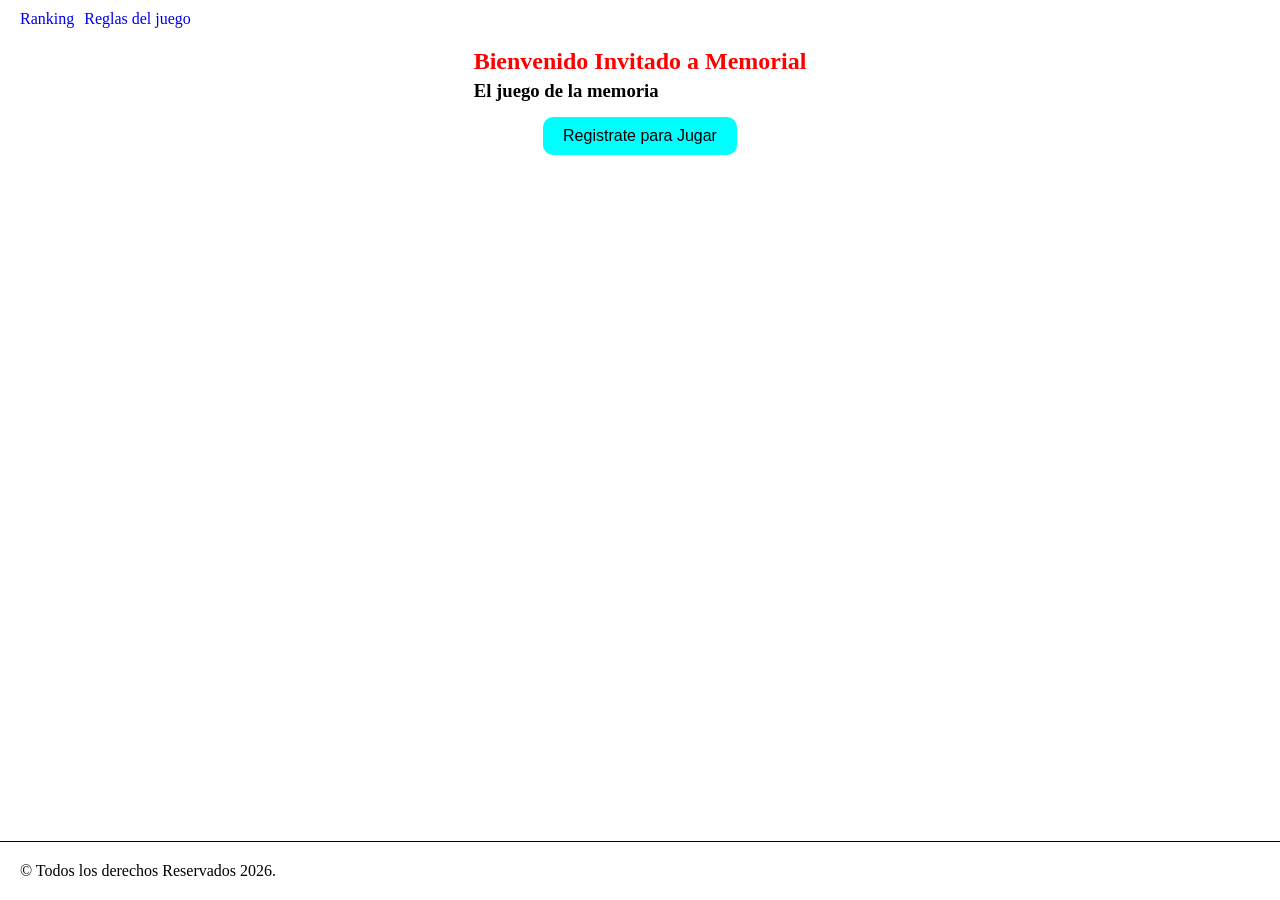
==== index.html @ 4654829d "diseño_inicio" ====
<!DOCTYPE html>
<html lang="en">
<head>
    <meta charset="UTF-8">
    <meta name="viewport" content="width=device-width, initial-scale=1.0">
    <link rel="stylesheet" href="css/styles.css">
    <script src="js/main.js"></script>
    <title>Inicio</title>
</head>
<body>

    <header>

        <nav class="nav_menu">
            <ul class="lista_menu">
                <li class="links_menu"><a href="ranking.html">Ranking</a></li>
                <li class="links_menu"><a href="rules.html">Reglas del juego</a></li>
            </ul>
        </nav>

    </header>

    <main>
        <section class="contenedor">
        <div>
            <h1 class="bienvenida">Bienvenido Invitado a Memorial</h1>
            <h3 class="desc">El juego de la memoria</h3>
            <a href="form.html"><button class="boton">Registrate para Jugar</button></a>
        </div>
        </section>
    </main>

    <footer class="datos">
        <span>&copy; Todos los derechos Reservados 2026.</span>
    </footer>

</body>
</html>
---- css/styles.css ----
* {
    padding: 0;
    margin: 0;
    box-sizing: border-box;
}

.bienvenida {
    padding-top: 10px;
    color: red;
    justify-self: center;
    
}

.desc {
    padding-top: 5px;
    justify-self: center;

}

.contenedor {
    display: flex;
    justify-content: center;  
}

a {
    text-decoration: none;
}

a .boton, .boton {
    display: block;
    margin: 15px auto 0;
    padding: 10px 20px;
    background-color: aqua;
    border: none;
    cursor: pointer;
    font-size: 1rem;
    border-radius: 10px;
}


.boton:hover {
    background-color: darkcyan;
    color: white;
}

.nav_menu {
    padding-top: 10px;
    padding-bottom: 10px;


}   

.lista_menu {
    padding-left: 20px;
    flex-direction: row;
    list-style-type: none;
    text-decoration: none;
    display: flex;
    flex-wrap: wrap;
    justify-content: left;
}

.links_menu {
    padding-right: 10px;
}

.links_menu:hover {
    text-decoration: underline;
}

.ranking_tabla {
    padding-top: 2vh;
    padding-left: 2vw;
}

.encabezado {
    display: flex;
    flex-wrap: wrap;
    justify-content: left;
    background-color: aqua;
    width: 90vw;
}

.item_ranking {
    justify-self: left;
    padding-right: 3vw;
    border: 1px;
    border-color: black;
    border-style: solid;
}

#rank {
    width: 10%;
}

#nombre_jugador {
    width: 55%;
}

#tiempo_jugador {
    width: 15%;
}

#puntaje_jugador {
    width: 20%;
}

.datos {
    position: fixed;
    bottom: 0;
    left: 0;
    width: 100%;
    padding-top: 20px;
    padding-bottom: 20px;
    padding-left: 20px;
    border: 0;
    border-top: 1px;
    border-style: solid;
    color: black;
}
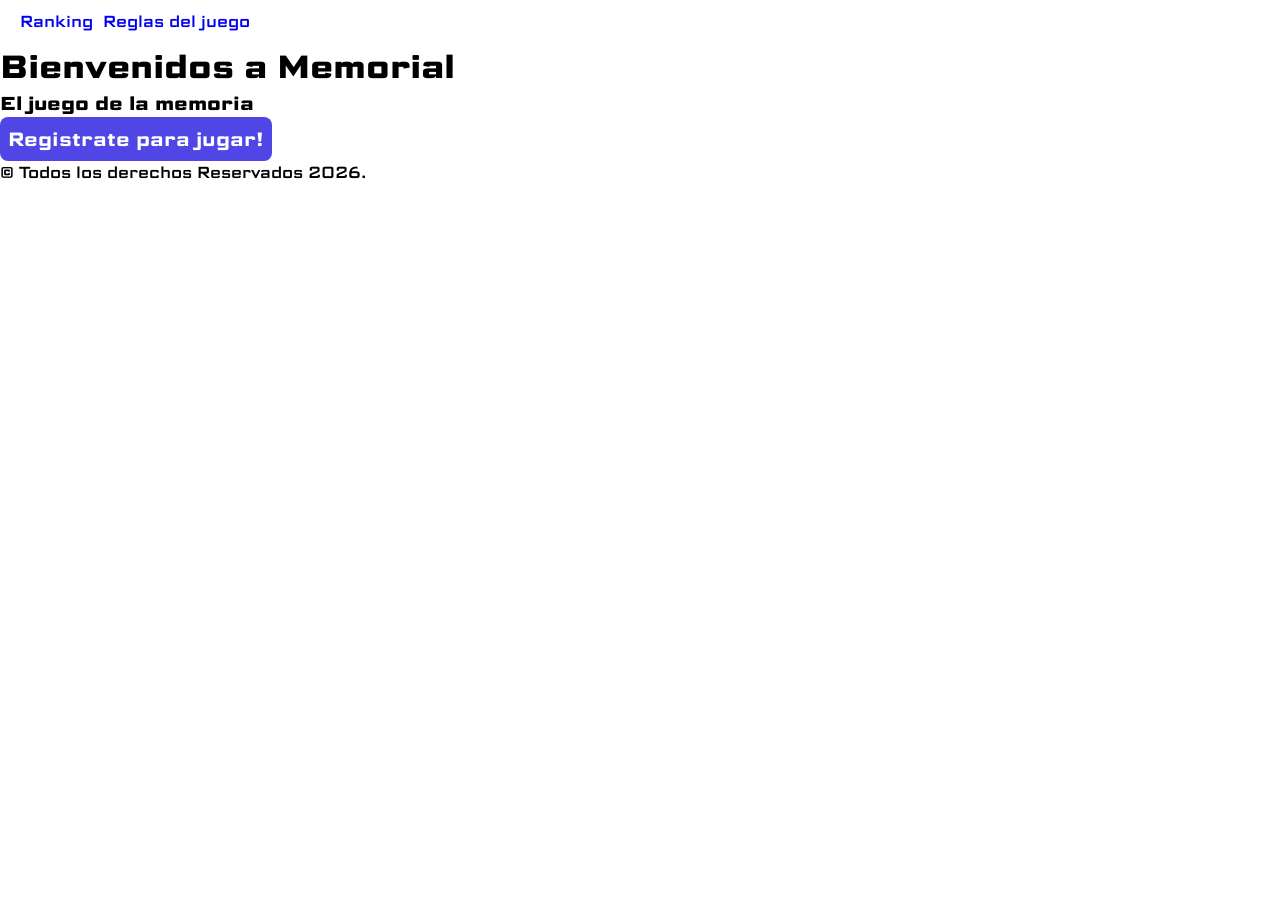
==== commit 41dac989: "Modificaciones" ====
--- a/index.html
+++ b/index.html
@@ -5,7 +5,10 @@
     <meta name="viewport" content="width=device-width, initial-scale=1.0">
     <link rel="stylesheet" href="css/styles.css">
     <script src="js/main.js"></script>
-    <title>Inicio</title>
+    <title>Memorial | Inicio</title>
+    <link rel="preconnect" href="https://fonts.googleapis.com">
+    <link rel="preconnect" href="https://fonts.gstatic.com" crossorigin>
+    <link href="https://fonts.googleapis.com/css2?family=Science+Gothic:wght@100..900&display=swap" rel="stylesheet">  
 </head>
 <body>
 
@@ -13,24 +16,27 @@
 
         <nav class="nav_menu">
             <ul class="lista_menu">
-                <li class="links_menu"><a href="ranking.html">Ranking</a></li>
-                <li class="links_menu"><a href="rules.html">Reglas del juego</a></li>
+                <li><a class="links_menu" href="ranking.html">Ranking</a></li>
+                <li><a class="links_menu" href="rules.html">Reglas del juego</a></li>
             </ul>
         </nav>
 
     </header>
 
     <main>
-        <section class="contenedor">
+
         <div>
-            <h1 class="bienvenida">Bienvenido Invitado a Memorial</h1>
-            <h3 class="desc">El juego de la memoria</h3>
-            <a href="form.html"><button class="boton">Registrate para Jugar</button></a>
+            <h1>Bienvenidos a Memorial</h1>
+            <h3>El juego de la memoria</h3>
         </div>
-        </section>
+
+        <div>
+            <a href="./form.html" class="btn_green">Registrate para jugar!</a>
+        </div>
+
     </main>
 
-    <footer class="datos">
+    <footer>
         <span>&copy; Todos los derechos Reservados 2026.</span>
     </footer>
 
--- a/css/styles.css
+++ b/css/styles.css
@@ -2,45 +2,13 @@
     padding: 0;
     margin: 0;
     box-sizing: border-box;
+    
+    font-family: "Science Gothic", sans-serif;
 }
 
-.bienvenida {
-    padding-top: 10px;
-    color: red;
-    justify-self: center;
-    
-}
-
-.desc {
-    padding-top: 5px;
-    justify-self: center;
-
-}
-
-.contenedor {
-    display: flex;
-    justify-content: center;  
-}
-
-a {
-    text-decoration: none;
-}
-
-a .boton, .boton {
-    display: block;
-    margin: 15px auto 0;
-    padding: 10px 20px;
-    background-color: aqua;
-    border: none;
-    cursor: pointer;
-    font-size: 1rem;
-    border-radius: 10px;
-}
-
-
-.boton:hover {
-    background-color: darkcyan;
-    color: white;
+body {
+    margin: 0;
+    min-height: 100dvh;
 }
 
 .nav_menu {
@@ -62,6 +30,12 @@
 
 .links_menu {
     padding-right: 10px;
+    text-decoration: none;
+}
+
+.links_menu:visited{
+    color: blue;
+    text-decoration: none;
 }
 
 .links_menu:hover {
@@ -110,11 +84,86 @@
     bottom: 0;
     left: 0;
     width: 100%;
-    padding-top: 20px;
     padding-bottom: 20px;
     padding-left: 20px;
-    border: 0;
-    border-top: 1px;
-    border-style: solid;
-    color: black;
+}
+
+.btn_green {
+    text-decoration: none;
+    display: inline-block;
+    background-color: #4f46e5;
+    color: white;
+    padding: .5rem;
+    border: none;
+    border-radius: 8px;
+    font-size: 1.2rem;
+    font-weight: 600;
+    cursor: pointer;
+    transition: all 0.3s ease;
+}
+
+.btn_green:hover {
+    background-color: #76ce53;
+    transform: translateY(-2px);
+    box-shadow: 0 10px 15px -3px rgba(0, 0, 0, 0.1);
+}
+
+.btn_green:visited {
+    text-decoration: none;
+}
+
+.form {
+    display: flex;
+    flex-direction: column;
+    gap: 1.5rem;
+    max-width: 600px;
+    margin: 50px auto;
+
+    font-size: 1.2rem;
+}
+
+.form_group {
+    display: flex;
+    flex-direction: row;
+    justify-content: space-between;
+    align-items: center;
+    gap: 1rem;
+}
+
+.form_group, input {
+    flex-grow: 1;
+}
+
+.form_group_btn {
+    display: flex;
+    justify-content: center;
+    align-items: center;
+    gap: 1rem;
+}
+
+.btn_submit {
+    text-decoration: none;
+    display: inline-block;
+    background-color: #4f46e5;
+    color: white;
+    padding: .5rem;
+    border: none;
+    border-radius: 8px;
+    font-size: 1rem;
+    font-weight: 600;
+    cursor: pointer;
+    transition: all 0.3s ease;
+    
+    /* Evita que el botón se estire si está en un flex container */
+    align-self: center;
+}
+
+.btn_submit:hover {
+    background-color: #76ce53;
+    transform: translateY(-2px);
+    box-shadow: 0 10px 15px -3px rgba(0, 0, 0, 0.1);
+}
+
+.btn_submit:visited {
+    text-decoration: none;
 }
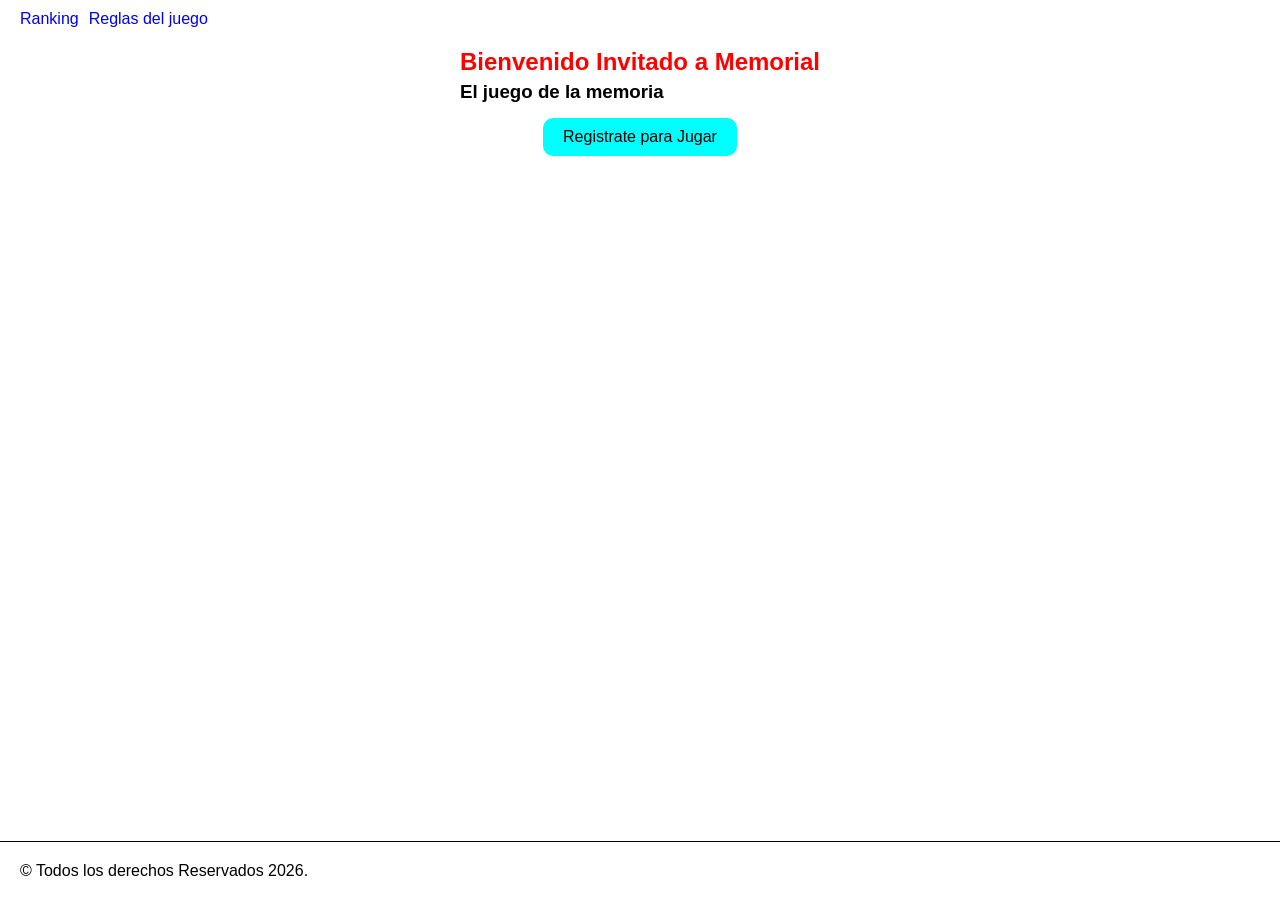
==== commit ac31526f: "Merge pull request #14 from nicolasaurora/Feature/inicio Feature/inicio" ====
--- a/index.html
+++ b/index.html
@@ -5,10 +5,7 @@
     <meta name="viewport" content="width=device-width, initial-scale=1.0">
     <link rel="stylesheet" href="css/styles.css">
     <script src="js/main.js"></script>
-    <title>Memorial | Inicio</title>
-    <link rel="preconnect" href="https://fonts.googleapis.com">
-    <link rel="preconnect" href="https://fonts.gstatic.com" crossorigin>
-    <link href="https://fonts.googleapis.com/css2?family=Science+Gothic:wght@100..900&display=swap" rel="stylesheet">  
+    <title>Inicio</title>
 </head>
 <body>
 
@@ -16,27 +13,24 @@
 
         <nav class="nav_menu">
             <ul class="lista_menu">
-                <li><a class="links_menu" href="ranking.html">Ranking</a></li>
-                <li><a class="links_menu" href="rules.html">Reglas del juego</a></li>
+                <li class="links_menu"><a href="ranking.html">Ranking</a></li>
+                <li class="links_menu"><a href="rules.html">Reglas del juego</a></li>
             </ul>
         </nav>
 
     </header>
 
     <main>
-
+        <section class="contenedor">
         <div>
-            <h1>Bienvenidos a Memorial</h1>
-            <h3>El juego de la memoria</h3>
+            <h1 class="bienvenida">Bienvenido Invitado a Memorial</h1>
+            <h3 class="desc">El juego de la memoria</h3>
+            <a href="form.html"><button class="boton">Registrate para Jugar</button></a>
         </div>
-
-        <div>
-            <a href="./form.html" class="btn_green">Registrate para jugar!</a>
-        </div>
-
+        </section>
     </main>
 
-    <footer>
+    <footer class="datos">
         <span>&copy; Todos los derechos Reservados 2026.</span>
     </footer>
 
--- a/css/styles.css
+++ b/css/styles.css
@@ -11,6 +11,50 @@
     min-height: 100dvh;
 }
 
+.bienvenida {
+    padding-top: 10px;
+    color: red;
+    justify-self: center;
+    
+}
+
+.desc {
+    padding-top: 5px;
+    justify-self: center;
+
+}
+
+.contenedor {
+    display: flex;
+    justify-content: center;  
+}
+
+a {
+    text-decoration: none;
+}
+
+tr {
+    background-color: red;
+    height: 45px;
+}
+
+a .boton, .boton {
+    display: block;
+    margin: 15px auto 0;
+    padding: 10px 20px;
+    background-color: aqua;
+    border: none;
+    cursor: pointer;
+    font-size: 1rem;
+    border-radius: 10px;
+}
+
+
+.boton:hover {
+    background-color: darkcyan;
+    color: white;
+}
+
 .nav_menu {
     padding-top: 10px;
     padding-bottom: 10px;
@@ -53,6 +97,15 @@
     justify-content: left;
     background-color: aqua;
     width: 90vw;
+}
+
+.posicion_ranking {
+    display: flex;
+    flex-wrap: wrap;
+    justify-content: left;
+    background-color: aqua;
+    width: 90vw;
+
 }
 
 .item_ranking {
@@ -84,8 +137,13 @@
     bottom: 0;
     left: 0;
     width: 100%;
+    padding-top: 20px;
     padding-bottom: 20px;
     padding-left: 20px;
+    border: 0;
+    border-top: 1px;
+    border-style: solid;
+    color: black;
 }
 
 .btn_green {
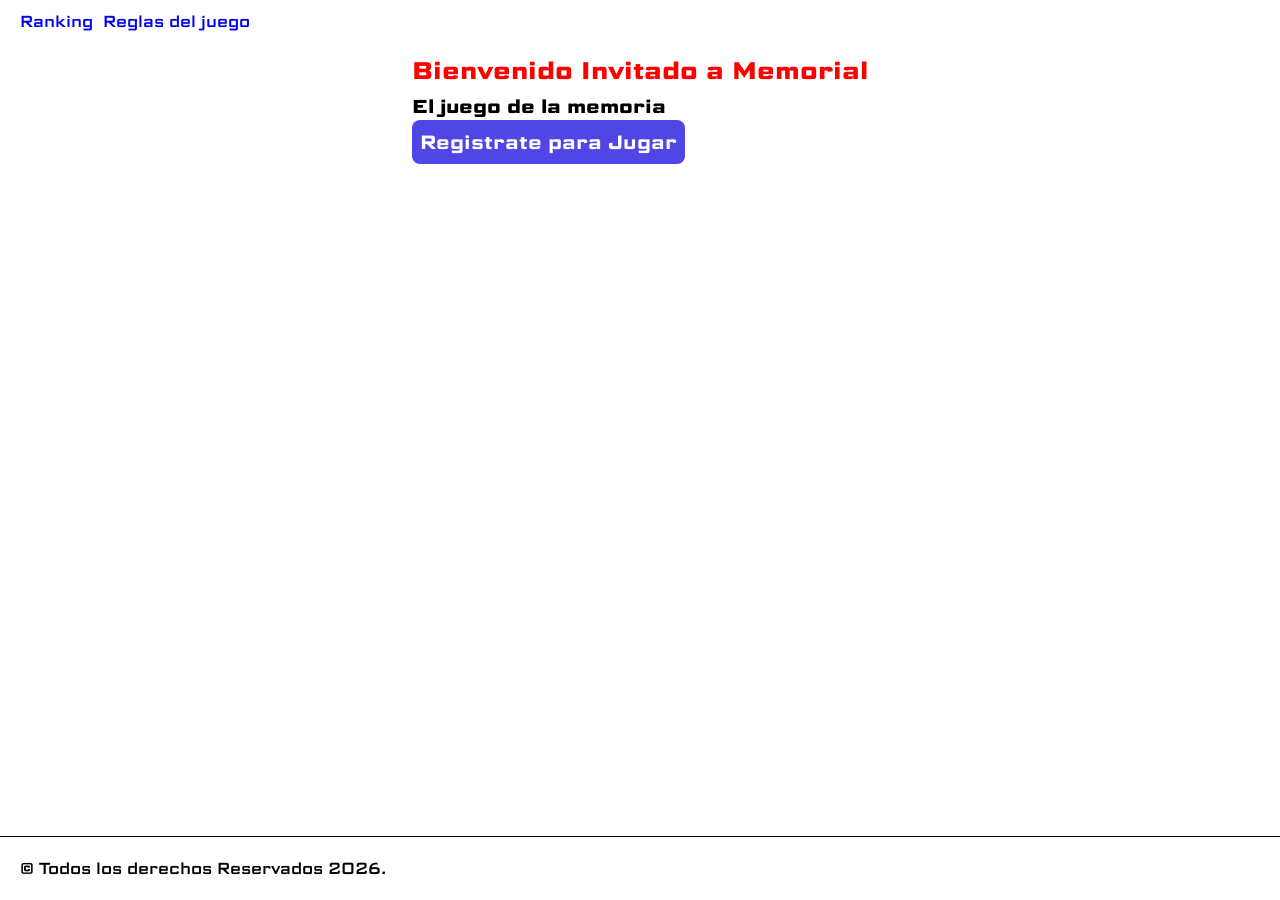
==== commit 78544e9b: "modificaciones" ====
--- a/index.html
+++ b/index.html
@@ -5,6 +5,9 @@
     <meta name="viewport" content="width=device-width, initial-scale=1.0">
     <link rel="stylesheet" href="css/styles.css">
     <script src="js/main.js"></script>
+    <link rel="preconnect" href="https://fonts.googleapis.com">
+    <link rel="preconnect" href="https://fonts.gstatic.com" crossorigin>
+    <link href="https://fonts.googleapis.com/css2?family=Science+Gothic:wght@100..900&display=swap" rel="stylesheet">
     <title>Inicio</title>
 </head>
 <body>
@@ -13,8 +16,8 @@
 
         <nav class="nav_menu">
             <ul class="lista_menu">
-                <li class="links_menu"><a href="ranking.html">Ranking</a></li>
-                <li class="links_menu"><a href="rules.html">Reglas del juego</a></li>
+                <li><a class="links_menu" href="ranking.html">Ranking</a></li>
+                <li><a class="links_menu" href="rules.html">Reglas del juego</a></li>
             </ul>
         </nav>
 
@@ -25,7 +28,7 @@
         <div>
             <h1 class="bienvenida">Bienvenido Invitado a Memorial</h1>
             <h3 class="desc">El juego de la memoria</h3>
-            <a href="form.html"><button class="boton">Registrate para Jugar</button></a>
+            <a href="form.html"><button class="btn_green">Registrate para Jugar</button></a>
         </div>
         </section>
     </main>
--- a/css/styles.css
+++ b/css/styles.css
@@ -38,22 +38,6 @@
     height: 45px;
 }
 
-a .boton, .boton {
-    display: block;
-    margin: 15px auto 0;
-    padding: 10px 20px;
-    background-color: aqua;
-    border: none;
-    cursor: pointer;
-    font-size: 1rem;
-    border-radius: 10px;
-}
-
-
-.boton:hover {
-    background-color: darkcyan;
-    color: white;
-}
 
 .nav_menu {
     padding-top: 10px;
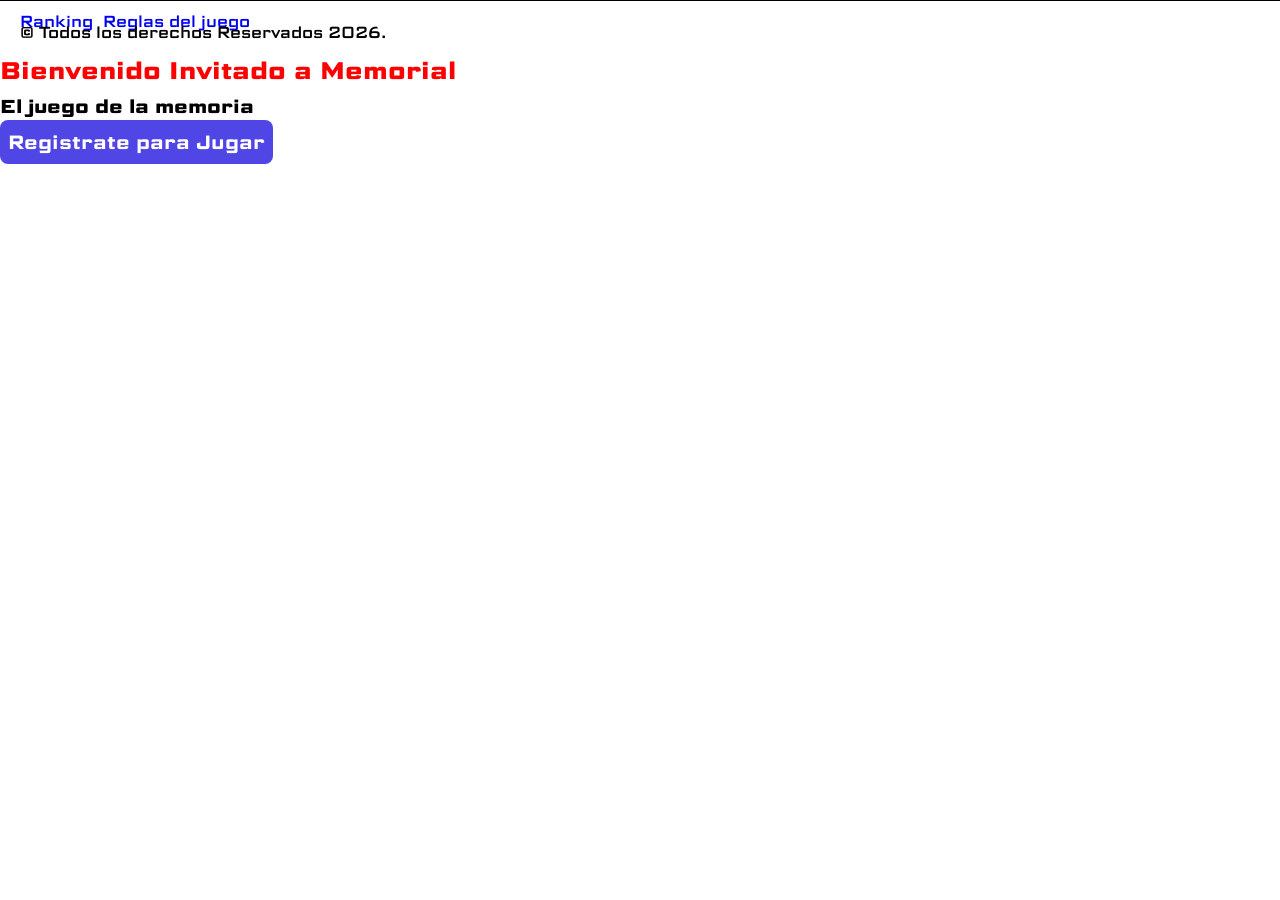
==== commit 49c7ee86: "Se agregaron cards, estilos de cards y logica de cards." ====
--- a/index.html
+++ b/index.html
@@ -4,7 +4,7 @@
     <meta charset="UTF-8">
     <meta name="viewport" content="width=device-width, initial-scale=1.0">
     <link rel="stylesheet" href="css/styles.css">
-    <script src="js/main.js"></script>
+    <script src="js/main.js" defer></script>
     <link rel="preconnect" href="https://fonts.googleapis.com">
     <link rel="preconnect" href="https://fonts.gstatic.com" crossorigin>
     <link href="https://fonts.googleapis.com/css2?family=Science+Gothic:wght@100..900&display=swap" rel="stylesheet">
@@ -33,7 +33,7 @@
         </section>
     </main>
 
-    <footer class="datos">
+    <footer class="footer">
         <span>&copy; Todos los derechos Reservados 2026.</span>
     </footer>
 
--- a/css/styles.css
+++ b/css/styles.css
@@ -7,8 +7,14 @@
 }
 
 body {
-    margin: 0;
-    min-height: 100dvh;
+    display: flex;
+    flex-direction: column;
+    min-height: 100vh;
+}
+
+main {
+    flex: 1;
+    display: flex;
 }
 
 .bienvenida {
@@ -116,13 +122,20 @@
     width: 20%;
 }
 
-.datos {
+.footer {
     position: fixed;
-    bottom: 0;
-    left: 0;
     width: 100%;
-    padding-top: 20px;
-    padding-bottom: 20px;
+    padding: 20px;
+    padding-left: 20px;
+    border: 0;
+    border-top: 1px;
+    border-style: solid;
+    color: black;
+}
+
+.footer_game {
+    width: 100%;
+    padding: 20px;
     padding-left: 20px;
     border: 0;
     border-top: 1px;
@@ -208,4 +221,87 @@
 
 .btn_submit:visited {
     text-decoration: none;
+}
+
+/* Game */
+
+.game {
+    flex: 1;
+    display: flex;
+    align-items: center;
+    justify-content: center;
+}
+
+
+
+.grid {
+  display: grid;
+  grid-template-columns: repeat(6, 1fr);
+  gap: 10px;
+
+  width: min(90vmin, 90vw); 
+  height: min(90vmin, 90vh); 
+
+  margin: 20px auto;
+}
+
+.card {
+  width: 100%;
+  aspect-ratio: 1 / 1;
+  perspective: 1000px;
+  cursor: pointer;
+}
+
+.card-inner {
+  width: 100%;
+  height: 100%;
+  position: relative;
+
+  transform-style: preserve-3d;
+  transition: transform 0.5s;
+}
+
+.card.flip .card-inner {
+  transform: rotateY(180deg);
+}
+
+.card-front,
+.card-back {
+  position: absolute;
+  width: 100%;
+  height: 100%;
+
+  border-radius: 10px;
+  backface-visibility: hidden;
+}
+
+.card-front {
+  background: linear-gradient(135deg, #3b82f6, #6366f1);
+}
+
+.card-back {
+  background: #1e293b;
+  transform: rotateY(180deg);
+
+  display: flex;
+  align-items: center;
+  justify-content: center;
+}
+
+.card-back img {
+  width: 60%;
+  height: auto;
+}
+
+.card:hover {
+  transform: scale(1.05);
+}
+
+.card.matched .card-inner {
+  box-shadow: 0 0 10px #22c55e;
+}
+
+.card.disabled {
+  pointer-events: none;
+  opacity: 0.6;
 }
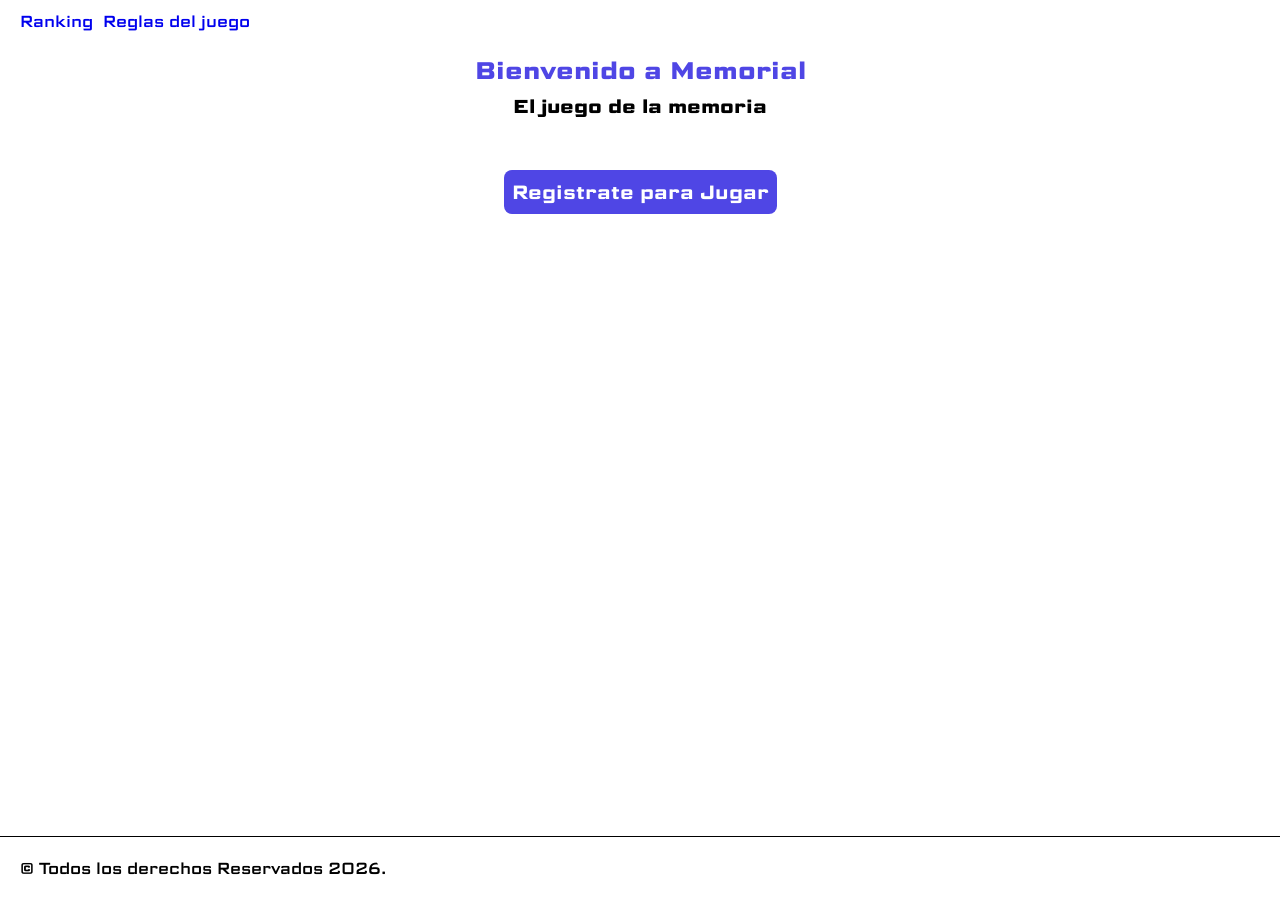
==== commit 79873cf8: "Se realizo estilos y media queries" ====
--- a/index.html
+++ b/index.html
@@ -25,11 +25,11 @@
 
     <main>
         <section class="contenedor">
-        <div>
-            <h1 class="bienvenida">Bienvenido Invitado a Memorial</h1>
-            <h3 class="desc">El juego de la memoria</h3>
-            <a href="form.html"><button class="btn_green">Registrate para Jugar</button></a>
-        </div>
+            <div class="div_index">
+                <h1 class="bienvenida">Bienvenido a Memorial</h1>
+                <h3 class="desc">El juego de la memoria</h3>
+                <a href="form.html"><button class="btn_green" class="btn_registro">Registrate para Jugar</button></a>
+            </div>
         </section>
     </main>
 
--- a/css/styles.css
+++ b/css/styles.css
@@ -12,14 +12,17 @@
     min-height: 100vh;
 }
 
+
 main {
     flex: 1;
     display: flex;
-}
+    justify-content: center;
+}
+
 
 .bienvenida {
     padding-top: 10px;
-    color: red;
+    color: #4f46e5;
     justify-self: center;
     
 }
@@ -40,7 +43,6 @@
 }
 
 tr {
-    background-color: red;
     height: 45px;
 }
 
@@ -79,23 +81,26 @@
 .ranking_tabla {
     padding-top: 2vh;
     padding-left: 2vw;
+    text-align: center;
 }
 
 .encabezado {
     display: flex;
     flex-wrap: wrap;
     justify-content: left;
-    background-color: aqua;
+    background-color: #ffffff;
     width: 90vw;
+    color: #4f46e5;
+    box-shadow: 0px 2px 10px #4f46e5;
 }
 
 .posicion_ranking {
     display: flex;
     flex-wrap: wrap;
     justify-content: left;
-    background-color: aqua;
+    background-color: rgb(255, 255, 255);
     width: 90vw;
-
+    box-shadow: 0px 2px 10px #4f46e5;
 }
 
 .item_ranking {
@@ -106,24 +111,23 @@
     border-style: solid;
 }
 
-#rank {
+.rank {
     width: 10%;
 }
 
-#nombre_jugador {
+.nombre_jugador {
     width: 55%;
 }
 
-#tiempo_jugador {
+.tiempo_jugador {
     width: 15%;
 }
 
-#puntaje_jugador {
+.puntaje_jugador {
     width: 20%;
 }
 
 .footer {
-    position: fixed;
     width: 100%;
     padding: 20px;
     padding-left: 20px;
@@ -157,6 +161,18 @@
     transition: all 0.3s ease;
 }
 
+
+.div_index {
+    display: flex;
+    flex-direction: column;
+    justify-content: start;
+    align-items: center;
+}
+
+.div_index > :nth-child(3) {
+  margin-top: 50px; 
+}
+
 .btn_green:hover {
     background-color: #76ce53;
     transform: translateY(-2px);
@@ -228,6 +244,7 @@
 .game {
     flex: 1;
     display: flex;
+    flex-direction: column;
     align-items: center;
     justify-content: center;
 }
@@ -267,41 +284,175 @@
 
 .card-front,
 .card-back {
-  position: absolute;
-  width: 100%;
-  height: 100%;
-
-  border-radius: 10px;
-  backface-visibility: hidden;
+    position: absolute;
+    width: 100%;
+    height: 100%;
+
+    border-radius: 10px;
+    backface-visibility: hidden;
 }
 
 .card-front {
-  background: linear-gradient(135deg, #3b82f6, #6366f1);
+    background: linear-gradient(135deg, #3b82f6, #6366f1);
 }
 
 .card-back {
-  background: #1e293b;
-  transform: rotateY(180deg);
-
-  display: flex;
-  align-items: center;
-  justify-content: center;
+    background: #1e293b;
+    transform: rotateY(180deg);
+
+    display: flex;
+    align-items: center;
+    justify-content: center;
 }
 
 .card-back img {
-  width: 60%;
-  height: auto;
+    width: 60%;
+    height: auto;
 }
 
 .card:hover {
-  transform: scale(1.05);
+    transform: scale(1.05);
 }
 
 .card.matched .card-inner {
-  box-shadow: 0 0 10px #22c55e;
+    box-shadow: 0 0 10px #22c55e;
 }
 
 .card.disabled {
-  pointer-events: none;
-  opacity: 0.6;
+    pointer-events: none;
+    opacity: 0.6;
+}
+
+.timer {
+    margin-left: 10px;
+    text-align: center;
+    color:#4f46e5;
+
+}
+
+.move_counter {
+    text-align: center;
+}
+
+.contenedor_timer_move {
+    display: flex;
+    gap: 10px;
+    align-items: center;
+    justify-content: center;
+    gap: 120px;
+}
+
+.main_game {
+    display: flex;
+    flex-direction: column;
+}
+
+fieldset {
+    display: flex;
+    justify-content: center;
+    margin: 30px;
+}
+
+fieldset, p {
+    margin: 10px;
+}
+
+legend {
+    font-size: 1.2rem;
+}
+
+
+@media (max-width: 1024px) {
+    .encabezado, .posicion_ranking {
+        width: 95vw; 
+    }
+  
+    .contenedor_timer_move {
+        gap: 60px; 
+    }
+
+    .grid {
+        gap: 8px; 
+    }
+}
+
+@media (max-width: 768px) {
+  
+    main {
+        padding: 0 15px; 
+    }
+
+    .div_index > :nth-child(3) {
+        margin-top: 30px; 
+    }
+
+    
+    .form {
+        width: 100%;
+        margin: 20px auto;
+        padding: 0 10px;
+    }
+    
+    .form_group {
+        flex-direction: column; 
+        align-items: flex-start; 
+        gap: 0.5rem;
+    }
+
+    .form_group input {
+        width: 100%; 
+    }
+
+
+    .ranking_tabla {
+        width: 100%;
+        padding: 0 10px;
+        overflow-x: auto;
+        -webkit-overflow-scrolling: touch; 
+    }
+
+    .ranking_tabla table {
+        width: 100%;
+        min-width: 380px;
+        border-collapse: collapse;
+    }
+
+    .encabezado th,
+    .posicion_ranking td {
+        font-size: 0.8rem;
+        padding: 8px 6px;
+        white-space: nowrap;
+    }
+
+
+    .rank           { width: 8%; }
+    .nombre_jugador { width: 45%; }
+    .tiempo_jugador { width: 22%; }
+    .puntaje_jugador{ width: 25%; }
+
+    
+    .grid {
+        grid-template-columns: repeat(4, 1fr); 
+        width: 95vw;
+        height: auto; 
+        gap: 6px;
+    }
+
+    .contenedor_timer_move {
+        gap: 30px; 
+        font-size: 1rem;
+    }
+
+
+    .lista_menu {
+        justify-content: center; 
+        padding-left: 0;
+        gap: 10px;
+    }
+
+    fieldset {
+        margin: 15px 0;
+        flex-direction: column; 
+        align-items: center;
+    }
 }
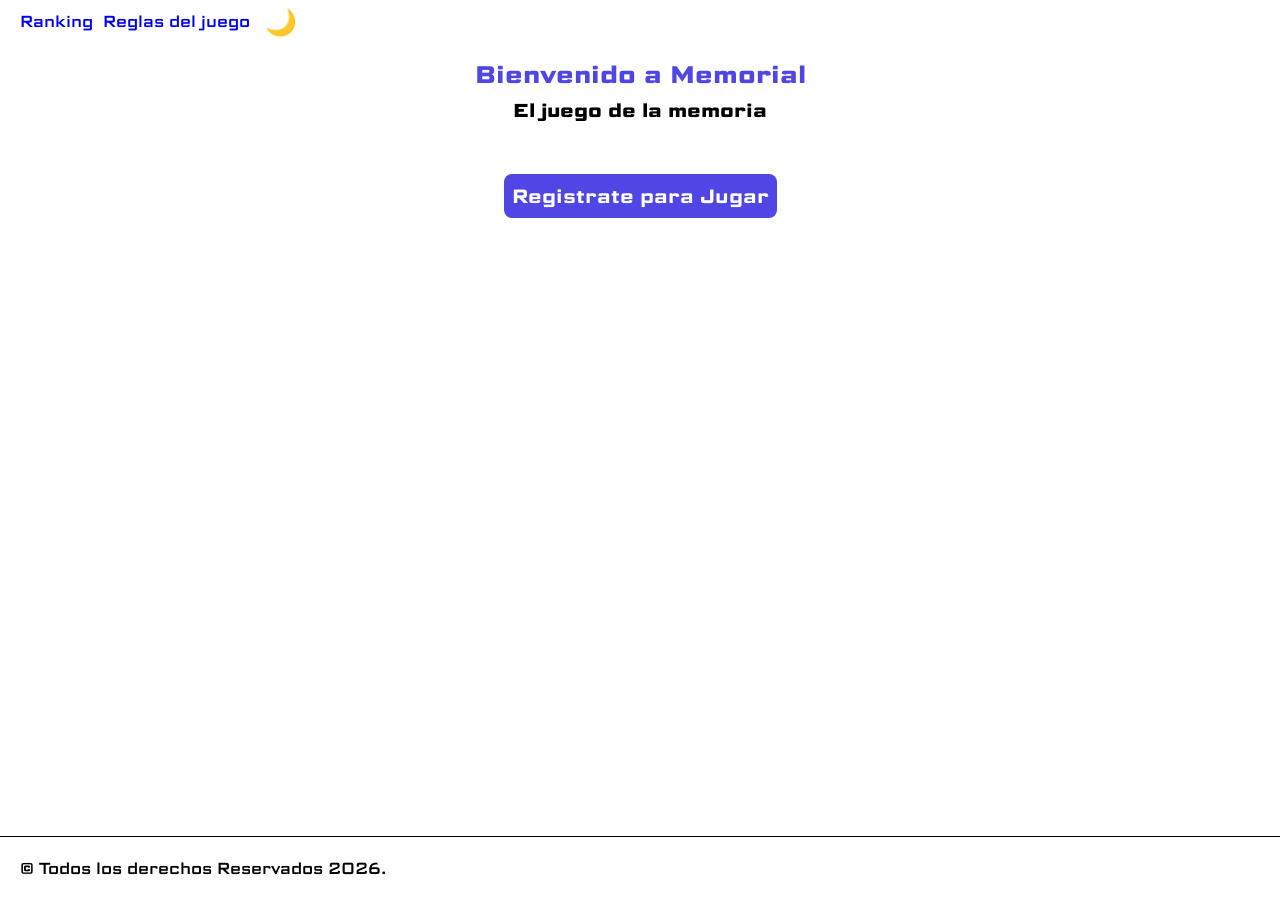
==== commit 91c0a410: "Modificaciones en estilos y agregamos boton darkmode" ====
--- a/index.html
+++ b/index.html
@@ -5,6 +5,7 @@
     <meta name="viewport" content="width=device-width, initial-scale=1.0">
     <link rel="stylesheet" href="css/styles.css">
     <script src="js/main.js" defer></script>
+    <script src="js/darkmode.js" defer></script>
     <link rel="preconnect" href="https://fonts.googleapis.com">
     <link rel="preconnect" href="https://fonts.gstatic.com" crossorigin>
     <link href="https://fonts.googleapis.com/css2?family=Science+Gothic:wght@100..900&display=swap" rel="stylesheet">
@@ -18,6 +19,7 @@
             <ul class="lista_menu">
                 <li><a class="links_menu" href="ranking.html">Ranking</a></li>
                 <li><a class="links_menu" href="rules.html">Reglas del juego</a></li>
+                <li><button id="btn-darkmode" class="btn-darkmode"></button></li>
             </ul>
         </nav>
 
--- a/css/styles.css
+++ b/css/styles.css
@@ -362,6 +362,89 @@
 }
 
 
+.btn-darkmode {
+    background: none;
+    border: none;
+    font-size: 1.6rem;
+    cursor: pointer;
+    padding: 0 5px;
+    line-height: 1;
+    margin-left: auto;
+}
+
+
+body.dark {
+    background-color: #0f172a;
+    color: #e2e8f0;
+}
+
+body.dark .bienvenida {
+    color: #818cf8;
+}
+
+body.dark .links_menu {
+    color: #818cf8;
+}
+
+body.dark .links_menu:visited {
+    color: #a5b4fc;
+}
+
+body.dark .encabezado {
+    background-color: #1e293b;
+    color: #818cf8;
+    box-shadow: 0px 2px 10px #4338ca;
+}
+
+body.dark .posicion_ranking {
+    background-color: #1e293b;
+    color: #e2e8f0;
+    box-shadow: 0px 2px 10px #4338ca;
+}
+
+body.dark .item_ranking {
+    border-color: #334155;
+}
+
+body.dark .footer,
+body.dark .footer_game {
+    color: #e2e8f0;
+    border-color: #334155;
+}
+
+body.dark .timer {
+    color: #818cf8;
+}
+
+body.dark .card-front {
+    background: linear-gradient(135deg, #1e40af, #4338ca);
+}
+
+body.dark .card-back {
+    background: #0f172a;
+}
+
+body.dark fieldset {
+    border-color: #334155;
+    color: #e2e8f0;
+}
+
+body.dark input {
+    background-color: #1e293b;
+    color: #e2e8f0;
+    border-color: #334155;
+}
+
+body.dark legend {
+    color: #818cf8;
+}
+
+
+
+
+
+
+
 @media (max-width: 1024px) {
     .encabezado, .posicion_ranking {
         width: 95vw; 
